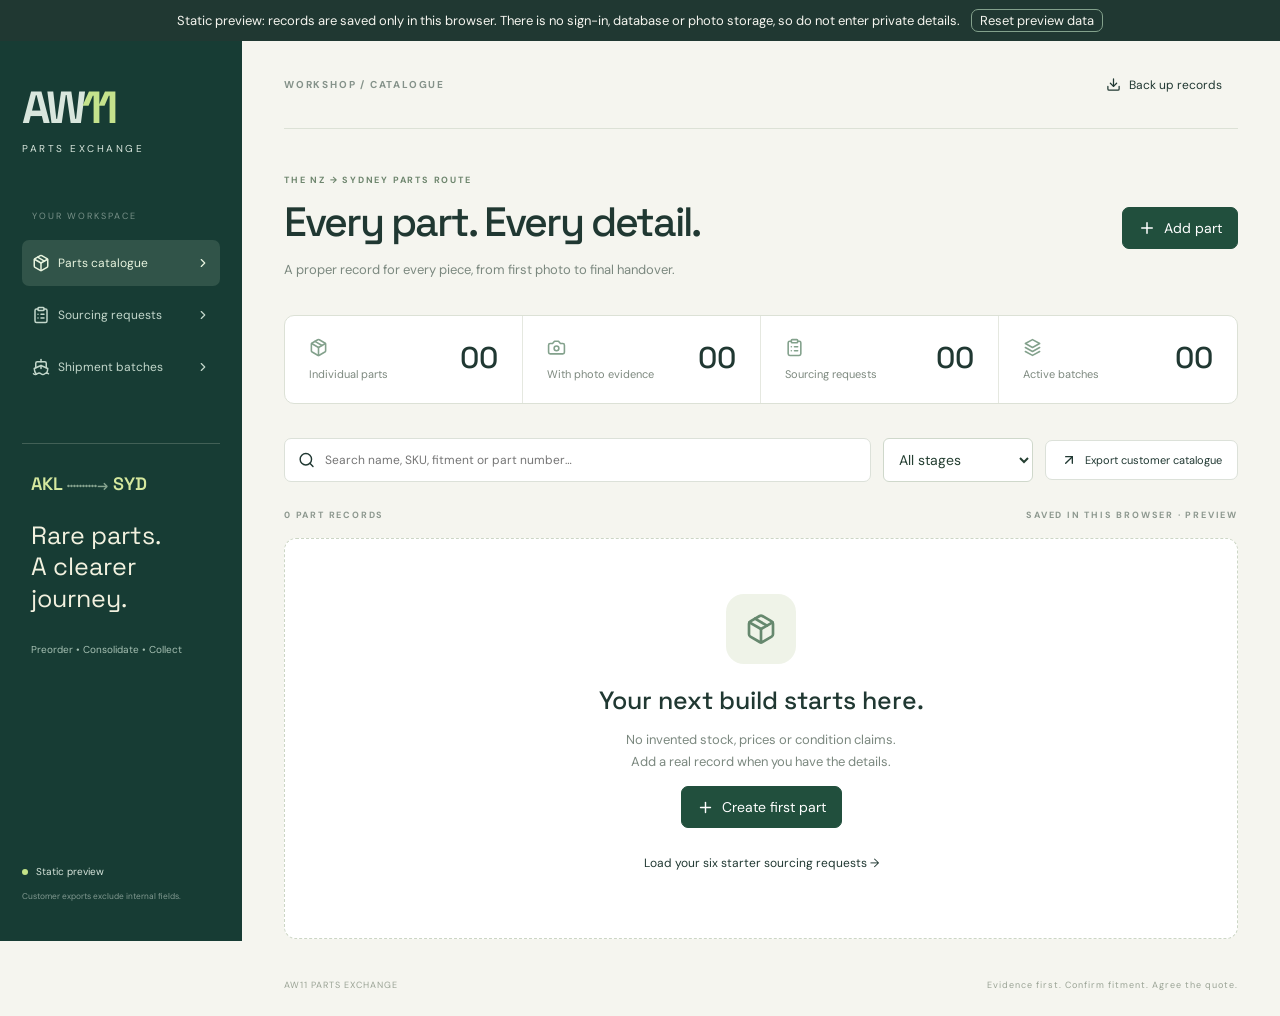
==== static-preview/index.html @ da8bb70a "Add static browser-only preview of the workspace Vanilla port of app/workspace.tsx for GitHub Pages." ====
<!doctype html>
<html lang="en">
<head>
<meta charset="utf-8">
<meta name="viewport" content="width=device-width,initial-scale=1">
<title>AW11 Parts Exchange – static preview</title>
<meta name="description" content="Static preview of the AW11 Parts Exchange workspace. Records stay in this browser only.">
<meta name="robots" content="noindex">
<link rel="icon" href="favicon.svg">
<link rel="stylesheet" href="globals.css">
<style>
.preview-banner{background:#203832;color:#f5f5ef;padding:9px 16px;font-size:13px;text-align:center}
.preview-banner button{display:inline;padding:2px 8px;margin-left:8px;background:transparent;color:inherit;border-color:#83a18c}
</style>
</head>
<body>
<div class="preview-banner">Static preview: records are saved only in this browser. There is no sign-in, database or photo storage, so do not enter private details. <button id="reset">Reset preview data</button></div>
<div id="app"></div>
<script>
'use strict';
// Static preview of app/workspace.tsx. The hosted app keeps records in D1 and
// photos in R2 behind sign-in; this page keeps everything in localStorage.
const KEY = 'aw11-preview-v1';
const MAX_PHOTO_BYTES = 1024 * 1024;
const stages = ['Sourcing','Awaiting evidence','Ready to quote','Reserved','Ordered','In transit','Received','Collected','Archived'];
const seedTitles = ['RH power window regulator & motor','LH power window motor','Driver master window switch','Passenger window switch','LH door latch assembly','Engine bay fuse box cover'];
const sides = ['Not applicable','RH — driver (RHD)','LH — passenger (RHD)','Pair'];
const tabs = [['part','Parts catalogue','package'],['request','Sourcing requests','clipboard'],['batch','Shipment batches','ship']];
const icons = {
  package:'<path d="m7.5 4.27 9 5.15"/><path d="M21 8a2 2 0 0 0-1-1.73l-7-4a2 2 0 0 0-2 0l-7 4A2 2 0 0 0 3 8v8a2 2 0 0 0 1 1.73l7 4a2 2 0 0 0 2 0l7-4A2 2 0 0 0 21 16Z"/><path d="m3.3 7 8.7 5 8.7-5"/><path d="M12 22V12"/>',
  clipboard:'<rect width="8" height="4" x="8" y="2" rx="1"/><path d="M16 4h2a2 2 0 0 1 2 2v14a2 2 0 0 1-2 2H6a2 2 0 0 1-2-2V6a2 2 0 0 1 2-2h2"/><path d="M12 11h4"/><path d="M12 16h4"/><path d="M8 11h.01"/><path d="M8 16h.01"/>',
  ship:'<path d="M2 21c.6.5 1.2 1 2.5 1 2.5 0 2.5-2 5-2 1.3 0 1.9.5 2.5 1 .6.5 1.2 1 2.5 1 2.5 0 2.5-2 5-2 1.3 0 1.9.5 2.5 1"/><path d="M19.38 20A11.6 11.6 0 0 0 21 14l-9-4-9 4c0 2.9.94 5.34 2.81 7.76"/><path d="M19 13V7a2 2 0 0 0-2-2H7a2 2 0 0 0-2 2v6"/><path d="M12 10v4"/><path d="M12 2v3"/>',
  layers:'<path d="m12 2 9 5-9 5-9-5Z"/><path d="m3 12 9 5 9-5"/><path d="m3 17 9 5 9-5"/>',
  camera:'<path d="M14.5 4h-5L7 7H4a2 2 0 0 0-2 2v9a2 2 0 0 0 2 2h16a2 2 0 0 0 2-2V9a2 2 0 0 0-2-2h-3Z"/><circle cx="12" cy="13" r="3"/>',
  search:'<circle cx="11" cy="11" r="8"/><path d="m21 21-4.3-4.3"/>',
  plus:'<path d="M5 12h14"/><path d="M12 5v14"/>',
  x:'<path d="M18 6 6 18"/><path d="m6 6 12 12"/>',
  check:'<path d="M20 6 9 17l-5-5"/>',
  download:'<path d="M21 15v4a2 2 0 0 1-2 2H5a2 2 0 0 1-2-2v-4"/><path d="m7 10 5 5 5-5"/><path d="M12 15V3"/>',
  arrow:'<path d="M7 7h10v10"/><path d="M7 17 17 7"/>',
  chevron:'<path d="m9 18 6-6-6-6"/>',
  settings:'<path d="M20 7h-9"/><path d="M14 17H5"/><circle cx="17" cy="17" r="3"/><circle cx="7" cy="7" r="3"/>'
};
const ic = (name, size = 18, sw = 2) => '<svg xmlns="http://www.w3.org/2000/svg" width="' + size + '" height="' + size + '" viewBox="0 0 24 24" fill="none" stroke="currentColor" stroke-width="' + sw + '" stroke-linecap="round" stroke-linejoin="round" aria-hidden="true">' + icons[name] + '</svg>';
const esc = s => String(s ?? '').replace(/[&<>"']/g, c => ({'&':'&amp;','<':'&lt;','>':'&gt;','"':'&quot;',"'":'&#39;'}[c]));
const money = n => n === '' || n == null ? 'Quote pending' : new Intl.NumberFormat('en-AU',{style:'currency',currency:'AUD'}).format(Number(n));
const empty = kind => ({kind,title:'',status:kind==='part'?'Awaiting evidence':'Sourcing',category:'Doors & windows',side:'Not applicable',fitment:'AW11 — exact fitment unconfirmed',condition:'',testing:'Not tested / no evidence supplied',included:'',missing:'',supplier:'',sku:'',partNumber:'',photos:[],price:'',cost:'',freight:'',fee:'',buyer:'',notes:'',batch:'',visibility:'Draft'});
const uid = () => crypto.randomUUID ? crypto.randomUUID() : Date.now().toString(36) + Math.random().toString(36).slice(2);

let store = {records:[],revisions:[]};
try { store = JSON.parse(localStorage.getItem(KEY)) || store; } catch {}
const S = {tab:'part',search:'',filter:'All stages',edit:null,detail:null,history:null,error:''};

function commit(){
  try { localStorage.setItem(KEY, JSON.stringify(store)); return true; }
  catch { S.error = 'This browser could not store the preview data (storage is full or blocked).'; return false; }
}
function persist(row){
  const now = new Date().toISOString();
  if (!row.title.trim()) throw Error('Invalid record');
  const old = row.id && store.records.find(r => r.id === row.id);
  if (row.id && !old) throw Error('Not found');
  if (old && old.revision !== row.revision) throw Error('This record changed. Reload before editing.');
  const saved = {...row, id: row.id || uid(), revision: old ? old.revision + 1 : 1, updated: now};
  const before = JSON.stringify(store);
  store.records = [saved, ...store.records.filter(r => r.id !== saved.id)];
  store.revisions.push({...saved, savedAt: now});
  if (!commit()) { store = JSON.parse(before); throw Error(S.error); }
}
function download(name, value, type = 'application/json'){
  const a = document.createElement('a');
  a.href = URL.createObjectURL(new Blob([value], {type}));
  a.download = name; a.click();
  setTimeout(() => URL.revokeObjectURL(a.href), 1000);
}
const parts = () => store.records.filter(r => r.kind === 'part');
const batches = () => store.records.filter(r => r.kind === 'batch');
const shown = () => store.records.filter(x => x.kind === S.tab && (S.filter === 'All stages' || x.status === S.filter) && JSON.stringify([x.title,x.sku,x.partNumber,x.fitment,x.category]).toLowerCase().includes(S.search.toLowerCase()));
const noun = (one) => S.tab === 'part' ? (one ? 'part' : 'PART RECORDS') : S.tab === 'request' ? (one ? 'request' : 'REQUESTS') : (one ? 'batch' : 'BATCHES');

function exportCatalogue(){
  const safe = parts().filter(p => p.visibility === 'Catalogue' && p.status !== 'Archived');
  if (!safe.length) { S.error = 'Mark at least one part as Catalogue in its edit form first.'; return render(); }
  let html = '<!doctype html><meta charset="utf-8"><meta name="viewport" content="width=device-width"><title>AW11 Parts Catalogue</title><style>body{font:16px system-ui;max-width:1000px;margin:40px auto;padding:20px;color:#182a2b;background:#f5f4ef}article{background:white;padding:24px;margin:24px 0;border:1px solid #ddd;border-radius:12px}img{max-width:280px;max-height:240px;margin:8px}p{white-space:pre-wrap}</style><h1>AW11 Parts Exchange</h1><p>Condition catalogue • Generated ' + esc(new Date().toLocaleString('en-AU')) + '</p><p>Availability and fitment require confirmation. Photos document the listed unit; they do not waive rights for misdescription or undisclosed faults. Contact the organiser to request a quote.</p>';
  for (const p of safe) {
    html += '<article><h2>' + esc(p.title) + '</h2><p>' + esc(p.sku || p.id) + ' · Revision ' + esc(p.revision) + ' · ' + esc(p.status) + '</p>';
    for (const ph of p.photos || []) html += '<figure><img src="' + esc(ph.url) + '" alt=""><figcaption>' + esc(ph.caption) + '</figcaption></figure>';
    for (const [label, key] of [['Part number','partNumber'],['Fitment','fitment'],['Side','side'],['Condition & defects','condition'],['Test evidence','testing'],['Included','included'],['Missing','missing']]) html += '<h3>' + label + '</h3><p>' + esc(p[key] || 'Not recorded') + '</p>';
    html += '<p>Price: ' + esc(money(p.price)) + '</p></article>';
  }
  download('AW11-customer-catalogue.html', html, 'text/html');
}

function listHtml(){
  const rows = shown();
  let h = '<div class="section-label"><span>' + rows.length + ' ' + noun() + '</span><span>SAVED IN THIS BROWSER · PREVIEW</span></div>';
  if (rows.length) {
    h += '<section class="grid">' + rows.map(p => '<button class="card" data-act="detail" data-id="' + esc(p.id) + '"><div class="card-image">' + (p.photos?.[0] ? '<img src="' + esc(p.photos[0].url) + '" alt="' + esc(p.photos[0].caption) + '">' : ic('package',45,1) + '<span>' + (p.kind === 'part' ? 'PHOTO EVIDENCE NEEDED' : p.kind === 'request' ? 'SOURCING REQUEST' : 'SHIPMENT RECORD') + '</span>') + '<span class="badge">' + esc(p.status) + '</span></div><div class="card-body"><small>' + esc(p.sku || p.id.slice(0,8).toUpperCase()) + ' · REV ' + esc(p.revision) + '</small><h2>' + esc(p.title) + '</h2><p>' + esc(p.fitment) + '</p><div class="card-foot"><span>' + esc(p.kind === 'part' ? money(p.price) : p.kind === 'batch' ? p.route || 'NZ → Sydney' : p.side) + '</span>' + ic('arrow') + '</div></div></button>').join('') + '</section>';
  } else {
    h += '<section class="empty"><div class="empty-icon">' + ic('package',32) + '</div><h2>' + (S.search || S.filter !== 'All stages' ? 'No matching records' : 'Your next build starts here.') + '</h2><p>No invented stock, prices or condition claims.<br>Add a real record when you have the details.</p><button class="primary" data-act="new">' + ic('plus',17) + 'Create first ' + S.tab + '</button>' + (!store.records.length ? '<button class="subtle" data-act="starter">Load your six starter sourcing requests →</button>' : '') + '</section>';
  }
  return h;
}
function field(label, key, type = 'text'){
  const v = esc(S.edit[key] ?? '');
  return '<label>' + label + (type === 'textarea' ? '<textarea data-f="' + key + '">' + v + '</textarea>' : '<input data-f="' + key + '" type="' + type + '"' + (type === 'number' ? ' step="0.01" min="0"' : '') + ' value="' + v + '">') + '</label>';
}
const select = (key, options, value) => '<select data-f="' + key + '">' + options.map(o => { const [val, text] = Array.isArray(o) ? o : [o, o]; return '<option value="' + esc(val) + '"' + (val === value ? ' selected' : '') + '>' + esc(text) + '</option>'; }).join('') + '</select>';
function photosHtml(){
  return (S.edit.photos || []).map((ph, i) => '<figure><img src="' + esc(ph.url) + '" alt="' + esc(ph.caption) + '"><input data-cap="' + i + '" aria-label="Photo ' + (i + 1) + ' caption" value="' + esc(ph.caption) + '"><button type="button" data-act="rmphoto" data-i="' + i + '">Remove from record</button></figure>').join('');
}
function editHtml(){
  const e = S.edit;
  let h = '<div class="overlay"><form class="modal" id="editform"><div class="modal-top"><span>' + (e.id ? 'EDIT RECORD' : 'NEW ' + e.kind.toUpperCase()) + '</span><button type="button" data-act="closeedit" aria-label="Close">' + ic('x',24) + '</button></div><h2>' + (e.id ? 'Keep the record accurate.' : 'Give every piece a paper trail.') + '</h2><p>Record uncertainty explicitly. Save creates a new revision.</p>' + (S.error ? '<p role="alert" class="error">' + esc(S.error) + '</p>' : '') + '<div class="form-grid"><label class="full">Title<input required maxlength="160" data-f="title" value="' + esc(e.title) + '"></label>' + field('SKU / physical label','sku') + '<label>Stage' + select('status', stages, e.status) + '</label>';
  if (e.kind !== 'batch') h += field('Category','category') + field('Part number — verify before sale','partNumber') + field('Vehicle / year / variant / fitment','fitment') + '<label>Side' + select('side', sides, e.side) + '</label>' + field('Condition and every known defect','condition','textarea') + field('Test performed, date and evidence','testing','textarea') + field('Included hardware / components','included','textarea') + field('Missing items / unknowns','missing','textarea');
  if (e.kind === 'part') h += '<label>Customer export' + select('visibility', ['Draft','Catalogue'], e.visibility) + '</label>' + field('Customer quoted total (AUD)','price','number');
  if (e.kind === 'batch') h += field('Route','route') + field('Order cutoff','cutoff','date') + field('Expected arrival (estimate)','arrival','date') + field('Tracking reference','tracking') + field('Carrier','carrier') + field('Pickup / handover arrangements','handover','textarea') + field('Freight allocation method','allocation','textarea');
  h += '<h3 class="full">Internal coordination</h3>' + field('Supplier / source','supplier') + field('Buyer reference (private)','buyer') + field('Part cost in AUD','cost','number') + field('Freight share in AUD','freight','number') + field('Coordination fee in AUD','fee','number') + '<label>Batch' + select('batch', [['','Not assigned'], ...batches().map(b => [b.id, b.title])], e.batch || '') + '</label>' + field('Payment status / reference — no card data','payment') + field('Buyer approval reference + approved revision','approval') + field('Private notes / next action','notes','textarea') + '</div>';
  h += '<h3>Photo evidence</h3><p>Front, rear, part number, connectors, mounting tabs and every defect. JPG/PNG/WebP. In this preview photos are kept in the browser, up to 1 MB each.</p><label class="upload">' + ic('camera',19) + 'Upload photos<input type="file" id="upload" accept="image/jpeg,image/png,image/webp" multiple></label><div class="photos" id="editphotos">' + photosHtml() + '</div><div class="actions"><button class="primary" type="submit">' + ic('check',17) + 'Save record</button><button type="button" data-act="closeedit">Cancel</button></div></form></div>';
  return h;
}
function detailHtml(){
  const d = S.detail;
  let h = '<div class="overlay" data-act="closedetail"><section class="modal"><div class="modal-top"><span>RECORD · REVISION ' + esc(d.revision) + '</span><button data-act="closedetail" aria-label="Close">' + ic('x',24) + '</button></div><h2>' + esc(d.title) + '</h2><p>' + esc(d.sku || d.id) + ' · ' + esc(d.status) + '</p><div class="photos">' + (d.photos || []).map(ph => '<figure><img src="' + esc(ph.url) + '" alt="' + esc(ph.caption) + '"><figcaption>' + esc(ph.caption) + '</figcaption></figure>').join('') + '</div><div class="details">' + Object.entries(d).filter(([k, v]) => !['id','kind','title','photos','revision'].includes(k) && typeof v !== 'object' && v !== '').map(([k, v]) => '<div><small>' + esc(k.replace(/([A-Z])/g,' $1')) + '</small><p>' + esc(v) + '</p></div>').join('') + '</div><div class="actions"><button class="primary" data-act="editdetail">' + ic('settings',16) + 'Edit record</button><button data-act="history">Revision history</button><button data-act="snapshot">Save exact snapshot</button></div>';
  if (S.history) h += '<div class="history"><h3>Saved versions</h3><p>These are record revisions, not proof of buyer approval.</p>' + S.history.map(r => '<button data-act="rev" data-rev="' + esc(r.revision) + '">Revision ' + esc(r.revision) + ' · ' + esc(r.savedAt) + ' ' + ic('download',14) + '</button>').join('') + '</div>';
  return h + '</section></div>';
}
function render(){
  const p = parts(), t = S.tab;
  const stats = [[p.length,'Individual parts','package'],[p.filter(x => x.photos?.length).length,'With photo evidence','camera'],[store.records.filter(x => x.kind === 'request').length,'Sourcing requests','clipboard'],[batches().filter(x => x.status !== 'Collected' && x.status !== 'Archived').length,'Active batches','layers']];
  document.getElementById('app').innerHTML = '<div class="shell"><aside><a class="brand" href="./">AW<span>11</span><small>PARTS EXCHANGE</small></a><div class="workspace-label">YOUR WORKSPACE</div><nav>' + tabs.map(([key, label, icon]) => '<button class="' + (t === key ? 'active' : '') + '" data-act="tab" data-tab="' + key + '">' + ic(icon) + label + ic('chevron',14) + '</button>').join('') + '</nav><div class="route"><div class="route-line">AKL <span>··········→</span> SYD</div><p>Rare parts.<br>A clearer journey.</p><small>Preorder • Consolidate • Collect</small></div><div class="private"><span class="dot"></span> Static preview<small>Customer exports exclude internal fields.</small></div></aside>'
  + '<main><header><div class="crumb">WORKSHOP / ' + (t === 'part' ? 'CATALOGUE' : t === 'request' ? 'SOURCING' : 'LOGISTICS') + '</div><button class="subtle" data-act="backup">' + ic('download',15) + 'Back up records</button></header>'
  + '<section class="hero"><div><div class="eyebrow">THE NZ → SYDNEY PARTS ROUTE</div><h1>' + (t === 'part' ? 'Every part. Every detail.' : t === 'request' ? 'Find the missing pieces.' : 'One box. Many projects.') + '</h1><p>' + (t === 'part' ? 'A proper record for every piece, from first photo to final handover.' : t === 'request' ? 'Keep interest organised before you commit to an order.' : 'Coordinate your next shipment without keeping a warehouse.') + '</p></div><button class="primary" data-act="new">' + ic('plus') + 'Add ' + noun(true) + '</button></section>'
  + '<section class="stats">' + stats.map(([n, l, i]) => '<div>' + ic(i,19) + '<strong>' + String(n).padStart(2,'0') + '</strong><span>' + l + '</span></div>').join('') + '</section>'
  + (S.error && !S.edit ? '<div role="alert" class="error">' + esc(S.error) + '<button data-act="dismiss" aria-label="Dismiss error">' + ic('x',16) + '</button></div>' : '')
  + '<section class="toolbar"><div class="search">' + ic('search') + '<input id="search" aria-label="Search records" placeholder="Search name, SKU, fitment or part number…" value="' + esc(S.search) + '"></div><select id="filter" aria-label="Filter by stage">' + ['All stages', ...stages].map(s => '<option' + (s === S.filter ? ' selected' : '') + '>' + s + '</option>').join('') + '</select>' + (t === 'part' ? '<button data-act="export">' + ic('arrow',16) + 'Export customer catalogue</button>' : '') + '</section>'
  + '<div id="list">' + listHtml() + '</div>'
  + '<footer><span>AW11 PARTS EXCHANGE</span><span>Evidence first. Confirm fitment. Agree the quote.</span></footer></main>'
  + (S.detail ? detailHtml() : '') + (S.edit ? editHtml() : '') + '</div>';
}

const app = document.getElementById('app');
app.addEventListener('click', ev => {
  const el = ev.target.closest('[data-act]');
  if (!el) return;
  const act = el.dataset.act;
  if (act === 'closedetail' && el.classList.contains('overlay') && ev.target !== el) return;
  if (act === 'tab') { S.tab = el.dataset.tab; S.filter = 'All stages'; }
  else if (act === 'new') { S.edit = empty(S.tab); S.error = ''; }
  else if (act === 'detail') { S.detail = store.records.find(r => r.id === el.dataset.id); S.history = null; }
  else if (act === 'closedetail') S.detail = null;
  else if (act === 'closeedit') { S.edit = null; S.error = ''; }
  else if (act === 'editdetail') { S.edit = JSON.parse(JSON.stringify(S.detail)); S.detail = null; S.error = ''; }
  else if (act === 'history') S.history = store.revisions.filter(r => r.id === S.detail.id).sort((a, b) => b.revision - a.revision);
  else if (act === 'rev') { const r = S.history.find(h => String(h.revision) === el.dataset.rev); return download('revision-' + r.revision + '.json', JSON.stringify(r, null, 2)); }
  else if (act === 'snapshot') return download('part-' + (S.detail.sku || S.detail.id) + '-rev-' + S.detail.revision + '.json', JSON.stringify(S.detail, null, 2));
  else if (act === 'backup') return download('aw11-database-backup.json', JSON.stringify({exportedAt: new Date().toISOString(), records: store.records}, null, 2));
  else if (act === 'export') return exportCatalogue();
  else if (act === 'dismiss') S.error = '';
  else if (act === 'rmphoto') { S.edit.photos.splice(Number(el.dataset.i), 1); document.getElementById('editphotos').innerHTML = photosHtml(); return; }
  else if (act === 'starter') {
    try { for (const title of seedTitles) persist({...empty('request'), title, notes: 'Starter sourcing request only. Availability, price and condition have not been confirmed.'}); S.tab = 'request'; }
    catch (e) { S.error = e.message; }
  }
  render();
});
app.addEventListener('input', ev => {
  const el = ev.target;
  if (el.id === 'search') { S.search = el.value; document.getElementById('list').innerHTML = listHtml(); }
  else if (el.dataset.f && S.edit) S.edit[el.dataset.f] = el.value;
  else if (el.dataset.cap && S.edit) S.edit.photos[Number(el.dataset.cap)].caption = el.value;
});
app.addEventListener('change', async ev => {
  const el = ev.target;
  if (el.id === 'filter') { S.filter = el.value; document.getElementById('list').innerHTML = listHtml(); }
  else if (el.id === 'upload' && S.edit) {
    const skipped = [];
    for (const file of Array.from(el.files || [])) {
      if (!['image/jpeg','image/png','image/webp'].includes(file.type) || file.size > MAX_PHOTO_BYTES) { skipped.push(file.name); continue; }
      const url = await new Promise(res => { const fr = new FileReader(); fr.onload = () => res(String(fr.result)); fr.readAsDataURL(file); });
      S.edit.photos.push({url, caption: file.name});
    }
    S.error = skipped.length ? 'Skipped (use JPG, PNG or WebP under 1 MB in this preview): ' + skipped.join(', ') : '';
    render();
  }
});
app.addEventListener('submit', ev => {
  ev.preventDefault();
  if (!S.edit) return;
  try { persist(S.edit); S.edit = null; S.error = ''; }
  catch (e) { S.error = e.message; }
  render();
});
document.getElementById('reset').addEventListener('click', () => {
  if (!confirm('Delete all preview records stored in this browser?')) return;
  localStorage.removeItem(KEY);
  store = {records: [], revisions: []};
  Object.assign(S, {edit: null, detail: null, history: null, error: '', search: '', filter: 'All stages'});
  render();
});
render();
</script>
</body>
</html>
---- static-preview/globals.css ----
@import url('https://fonts.googleapis.com/css2?family=DM+Sans:wght@400;500;600;700&family=Space+Grotesk:wght@400;500;600;700&display=swap');
*{box-sizing:border-box}body{margin:0;background:#f5f5ef;color:#203832;font-family:'DM Sans',sans-serif;font-size:14px}button,input,select,textarea{font:inherit}button,a,input,select,textarea{outline-offset:4px}button{cursor:pointer;display:inline-flex;align-items:center;justify-content:center;gap:8px;background:white;border:1px solid #dce1d9;border-radius:7px;padding:11px 15px;color:inherit}button:hover{border-color:#598a74;background:#eef3ed}button:disabled{opacity:.5;cursor:wait}a{color:inherit}.shell{display:flex;min-height:100vh}aside{width:242px;background:#173c34;color:#d9e6dd;padding:38px 22px;position:fixed;height:100vh;display:flex;flex-direction:column}.brand{text-decoration:none;font:700 45px 'Space Grotesk';letter-spacing:-4px}.brand span{color:#c5e28c}.brand small{font:10px 'DM Sans';letter-spacing:2.5px;display:block;margin-top:6px}.workspace-label{font-size:9px;letter-spacing:2px;opacity:.5;margin:55px 10px 15px}nav button{width:100%;background:transparent;color:#c3d7cb;border:0;justify-content:flex-start;font-size:12px;padding:14px 10px;margin:3px 0}nav button svg:last-child{margin-left:auto}nav button.active,nav button:hover{background:#315449;color:#e8f4df}.route{border-top:1px solid #426056;padding:28px 9px;margin-top:50px}.route-line{font:600 18px 'Space Grotesk';color:#d5e89e}.route-line span{font-size:14px;color:#87a490}.route p{font:25px/1.25 'Space Grotesk';color:#f2f1df}.route small{font-size:10px;color:#a6c0b3}.private{margin-top:auto;font-size:10px}.private small{display:block;margin-top:12px;opacity:.55;line-height:1.6}.dot{display:inline-block;width:6px;height:6px;border-radius:50%;background:#c4e488;margin-right:5px}main{margin-left:242px;width:calc(100% - 242px);padding:0 42px}header{height:88px;border-bottom:1px solid #dce1d6;display:flex;align-items:center;justify-content:space-between}.crumb,.eyebrow,.section-label{font-size:10px;font-weight:700;letter-spacing:1.8px}.crumb{color:#85928a}.subtle{background:transparent;border-color:transparent;font-size:12px}.hero{display:flex;justify-content:space-between;align-items:center;padding:45px 0 34px;gap:20px}.eyebrow{color:#6e866e;font-size:9px}h1{font:500 clamp(28px,3.2vw,46px)/1.15 'Space Grotesk';letter-spacing:-2px;margin:13px 0}p{line-height:1.7;color:#7b887f}.hero p{font-size:13px;margin:0}.primary{background:#214f3d;color:#fff;border-color:#214f3d;white-space:nowrap}.primary:hover{background:#32664e;color:white}.stats{display:grid;grid-template-columns:repeat(4,1fr);border:1px solid #dce1d6;background:#fff;border-radius:10px;margin-bottom:34px}.stats>div{padding:22px 24px;display:grid;grid-template-columns:1fr auto;border-right:1px solid #e5e8e0}.stats>div:last-child{border:0}.stats svg{color:#83a18c}.stats strong{font:500 30px 'Space Grotesk';grid-row:1/3;grid-column:2}.stats span{font-size:11px;margin-top:10px;color:#7d897f}.toolbar{display:flex;gap:12px;align-items:center}.search{display:flex;align-items:center;gap:10px;flex:1;background:white;border:1px solid #dce1d9;border-radius:7px;padding:0 13px}.search input{border:0;width:100%;padding:13px 0;background:transparent;font-size:12px}.toolbar select{width:150px}.toolbar button{font-size:11px}.section-label{display:flex;justify-content:space-between;margin:27px 0 17px;font-size:9px;color:#8d988f}.grid{display:grid;grid-template-columns:repeat(3,minmax(0,1fr));gap:20px}.card{display:block;text-align:left;padding:0;overflow:hidden;background:white;border:1px solid #dbe1d7;border-radius:10px}.card-image{height:170px;background:repeating-linear-gradient(0deg,transparent,transparent 23px,#dce3d466 24px),repeating-linear-gradient(90deg,#edf0e7,#edf0e7 23px,#dce3d466 24px);position:relative;display:flex;flex-direction:column;align-items:center;justify-content:center;color:#93a48e;gap:14px}.card-image>span:not(.badge){font-size:8px;letter-spacing:1.8px}.card-image img{width:100%;height:100%;object-fit:cover}.badge{position:absolute;top:13px;left:13px;font-size:9px;background:#fbfcf5;border:1px solid #d9e3d3;padding:5px 8px;border-radius:4px;color:#5e755f}.card-body{padding:20px}.card-body small{font-size:9px;letter-spacing:1px;color:#879985}.card h2{font:500 18px 'Space Grotesk';line-height:1.3;margin:12px 0}.card p{font-size:11px;margin:0 0 15px}.card-foot{border-top:1px solid #edf0e7;padding-top:15px;display:flex;justify-content:space-between;font-size:12px}.empty{background:#fff;border:1px dashed #ccd6c5;border-radius:12px;padding:55px 20px;text-align:center}.empty-icon{background:#eff3e8;width:70px;height:70px;margin:auto;display:grid;place-items:center;border-radius:18px;color:#66886e}.empty h2{font:500 25px 'Space Grotesk';margin:20px 0 10px}.empty p{font-size:13px}.empty .subtle{display:flex;margin:15px auto 0}footer{display:flex;justify-content:space-between;margin:40px 0 25px;font-size:9px;letter-spacing:1px;color:#9aa395}.overlay{position:fixed;inset:0;background:#102c26a6;z-index:5;display:flex;align-items:flex-start;justify-content:center;padding:30px 15px;overflow:auto;backdrop-filter:blur(4px)}.modal{background:#fbfcf8;max-width:880px;width:100%;padding:32px;border-radius:14px;margin:auto}.modal-top{display:flex;justify-content:space-between;align-items:center;font-size:10px;letter-spacing:2px;color:#788878}.modal h2{font:500 30px 'Space Grotesk';letter-spacing:-1px}.modal h3{font:500 19px 'Space Grotesk'}.modal p{font-size:13px}.form-grid{display:grid;grid-template-columns:1fr 1fr;gap:18px}label{display:flex;flex-direction:column;gap:8px;font-size:11px;color:#6e7e70}input,textarea,select{border:1px solid #cfd8cb;background:white;border-radius:6px;padding:11px;color:#253f32;width:100%}textarea{min-height:90px;resize:vertical}.full{grid-column:1/-1}.actions{display:flex;gap:10px;margin-top:25px;flex-wrap:wrap}.photos{display:flex;flex-wrap:wrap;gap:12px;margin:20px 0}.photos figure{margin:0;width:180px}.photos img{width:180px;height:140px;object-fit:cover;border-radius:7px}.photos input{font-size:11px}.photos figcaption{font-size:11px}.photos button{font-size:10px;margin-top:6px}.upload{padding:20px;border:1px dashed #9fb39a;border-radius:8px;align-items:center;background:#f0f4e8}.upload input{max-width:320px}.details{display:grid;grid-template-columns:1fr 1fr;gap:15px}.details small{text-transform:uppercase;font-size:9px;letter-spacing:1px;color:#83917e}.details p{white-space:pre-wrap;margin:5px 0;color:#354c3b}.error{padding:15px;background:#fff0e8;border:1px solid #dcaa8d;border-radius:8px;margin:15px 0;display:flex;justify-content:space-between}.history button{display:flex;margin:8px 0;font-size:12px}@media(max-width:1100px){aside{width:200px}main{margin-left:200px;width:calc(100% - 200px);padding:0 25px}.grid{grid-template-columns:repeat(2,1fr)}.stats>div{padding:18px 14px}.toolbar{flex-wrap:wrap}.search{min-width:250px}.stats span{font-size:10px}}@media(max-width:700px){aside{position:static;width:100%;height:auto;padding:20px}.shell{display:block}.brand{font-size:32px}.brand small{display:inline;margin-left:18px}.workspace-label,.route,.private{display:none}nav{display:flex;margin-top:20px}nav button{font-size:10px;justify-content:center}nav button svg:last-child{display:none}main{margin:0;width:100%;padding:0 20px}header{height:65px}.hero{align-items:flex-start;flex-direction:column;padding:30px 0}.stats{grid-template-columns:1fr 1fr}.stats>div{border-bottom:1px solid #eee}.grid{grid-template-columns:1fr}.form-grid,.details{grid-template-columns:1fr}.modal{padding:22px}.section-label span:last-child{display:none}h1{letter-spacing:-1px}footer{gap:20px}.search{min-width:100%}}
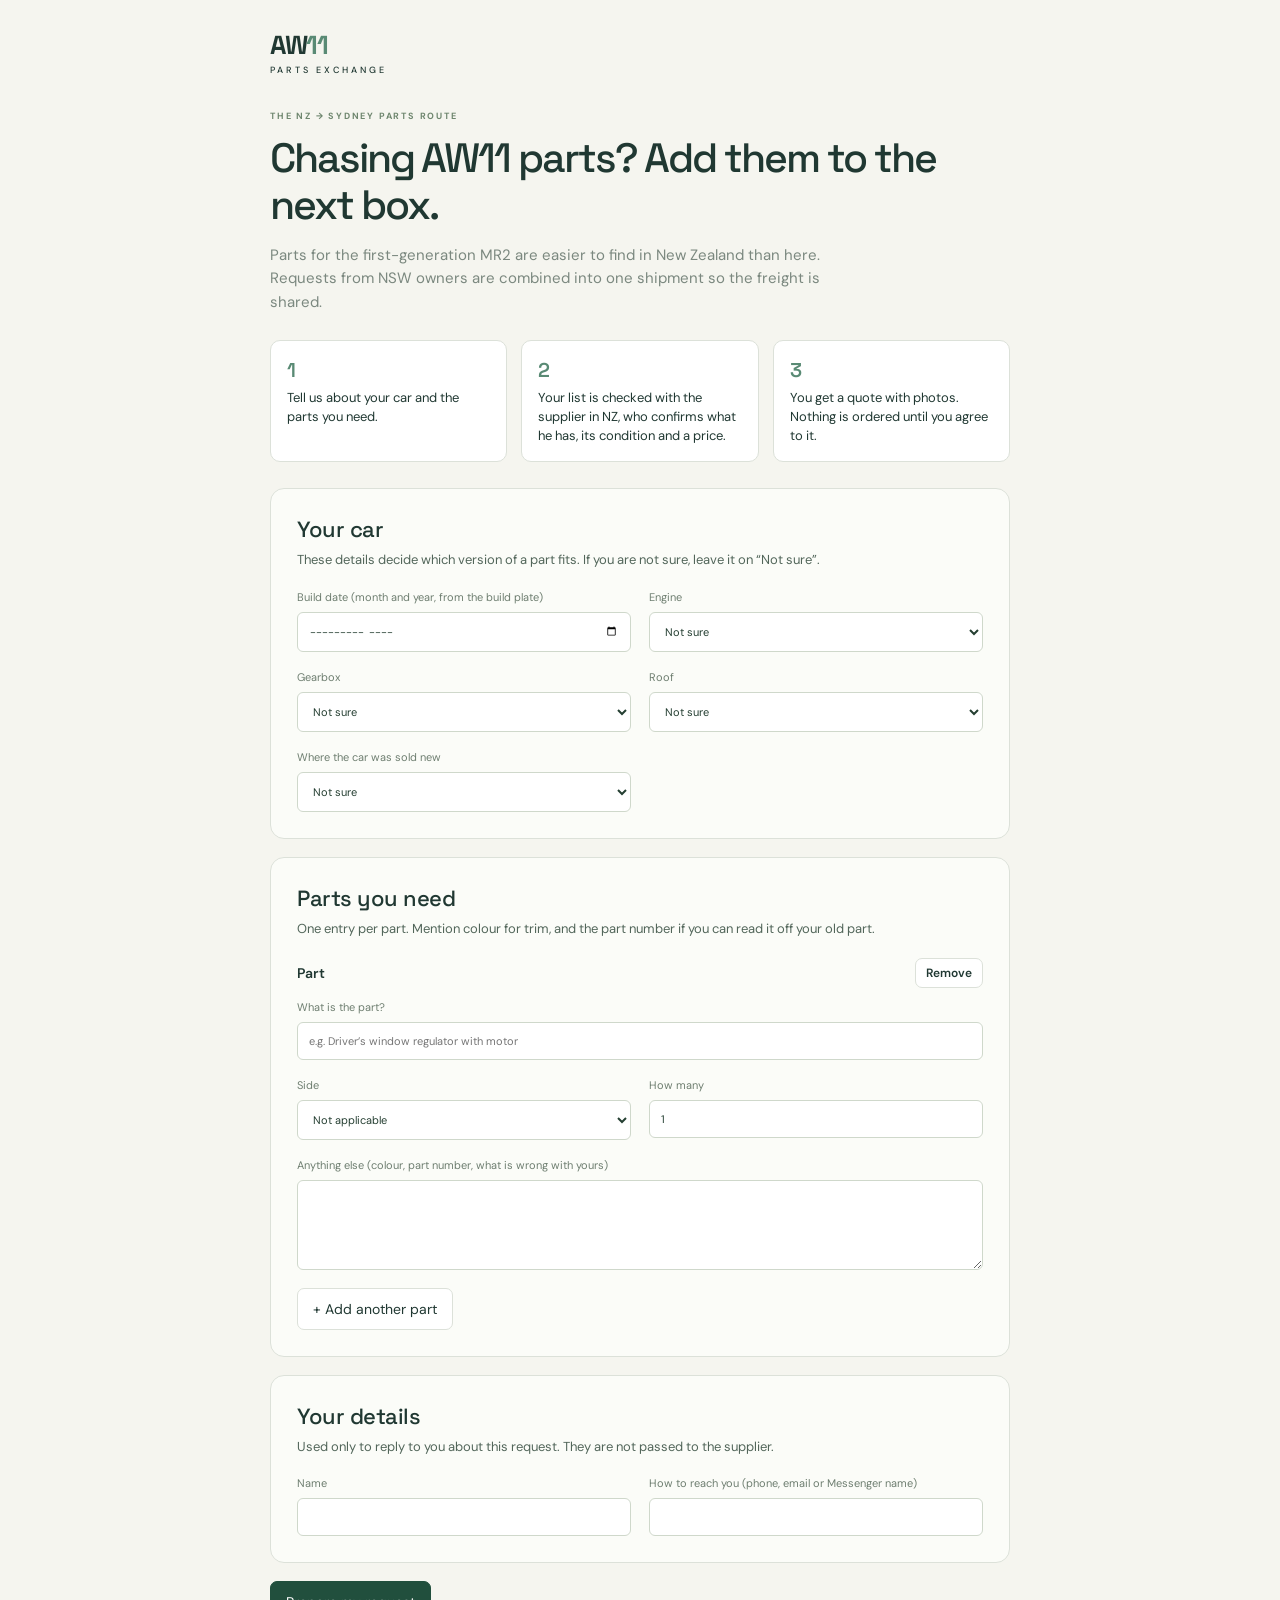
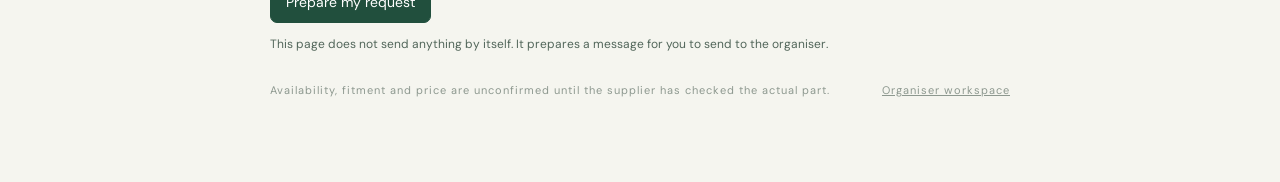
==== commit bb1704d6: "Add customer request page, supplier enquiry and quote exports The preview home page is now a custome" ====
--- a/static-preview/index.html
+++ b/static-preview/index.html
@@ -3,202 +3,130 @@
 <head>
 <meta charset="utf-8">
 <meta name="viewport" content="width=device-width,initial-scale=1">
-<title>AW11 Parts Exchange – static preview</title>
-<meta name="description" content="Static preview of the AW11 Parts Exchange workspace. Records stay in this browser only.">
+<title>AW11 Parts Exchange – request parts</title>
+<meta name="description" content="Request Toyota MR2 AW11 parts from New Zealand, combined into shared shipments to Sydney.">
 <meta name="robots" content="noindex">
 <link rel="icon" href="favicon.svg">
 <link rel="stylesheet" href="globals.css">
 <style>
-.preview-banner{background:#203832;color:#f5f5ef;padding:9px 16px;font-size:13px;text-align:center}
-.preview-banner button{display:inline;padding:2px 8px;margin-left:8px;background:transparent;color:inherit;border-color:#83a18c}
+.page{max-width:780px;margin:0 auto;padding:28px 20px 60px}
+.top{display:flex;justify-content:space-between;align-items:center;gap:16px}
+.logo{font:700 26px 'Space Grotesk';letter-spacing:-1.5px;color:#203832;text-decoration:none}
+.logo span{color:#598a74}
+.logo small{display:block;font:500 9px 'DM Sans';letter-spacing:3px;margin-top:2px}
+.lead{font-size:15px;line-height:1.55;max-width:60ch}
+.steps{display:grid;grid-template-columns:repeat(3,1fr);gap:14px;margin:26px 0;padding:0;list-style:none;counter-reset:s}
+.steps li{background:white;border:1px solid #dce1d9;border-radius:10px;padding:16px;counter-increment:s;font-size:13px;line-height:1.45}
+.steps li::before{content:counter(s);display:block;font:600 20px 'Space Grotesk';color:#598a74;margin-bottom:6px}
+.panel{background:#fbfcf8;border:1px solid #dce1d9;border-radius:14px;padding:26px;margin:18px 0}
+.panel h2{font:500 22px 'Space Grotesk';letter-spacing:-.5px;margin:0 0 6px}
+.panel>p{font-size:13px;margin:0 0 18px;color:#52665a}
+.part{border-top:1px solid #dce1d9;padding:18px 0}
+.part:first-of-type{border-top:0;padding-top:0}
+.part-head{display:flex;justify-content:space-between;align-items:center;margin-bottom:12px;font-weight:600}
+.part-head button{padding:6px 10px;font-size:12px}
+.note{font-size:12px;color:#52665a;line-height:1.5}
+.done{white-space:pre-wrap;background:white;border:1px solid #cfd8cb;border-radius:8px;padding:14px;font-size:12px;line-height:1.5;max-height:260px;overflow:auto;overflow-wrap:anywhere}
+.row{display:flex;gap:10px;flex-wrap:wrap;margin-top:14px}
+.ok{padding:12px 14px;background:#eef3ed;border:1px solid #598a74;border-radius:8px;margin-top:14px;font-size:13px}
+footer{margin-top:30px;font-size:11px;color:#8d988f;display:flex;justify-content:space-between;gap:12px;flex-wrap:wrap}
+footer a{color:inherit}
+@media(max-width:700px){.steps{grid-template-columns:1fr}.panel{padding:18px}}
 </style>
 </head>
 <body>
-<div class="preview-banner">Static preview: records are saved only in this browser. There is no sign-in, database or photo storage, so do not enter private details. <button id="reset">Reset preview data</button></div>
-<div id="app"></div>
+<div class="page">
+<div class="top"><a class="logo" href="./">AW<span>11</span><small>PARTS EXCHANGE</small></a></div>
+<div class="eyebrow" style="margin-top:34px">THE NZ → SYDNEY PARTS ROUTE</div>
+<h1>Chasing AW11 parts? Add them to the next box.</h1>
+<p class="lead">Parts for the first-generation MR2 are easier to find in New Zealand than here. Requests from NSW owners are combined into one shipment so the freight is shared.</p>
+<ol class="steps">
+<li>Tell us about your car and the parts you need.</li>
+<li>Your list is checked with the supplier in NZ, who confirms what he has, its condition and a price.</li>
+<li>You get a quote with photos. Nothing is ordered until you agree to it.</li>
+</ol>
+
+<form id="req">
+<section class="panel">
+<h2>Your car</h2>
+<p>These details decide which version of a part fits. If you are not sure, leave it on “Not sure”.</p>
+<div class="form-grid">
+<label>Build date (month and year, from the build plate)<input type="month" id="buildDate" min="1984-01" max="1990-12"></label>
+<label>Engine<select id="engine"><option value="Not confirmed">Not sure</option><option>NA (4A-GE)</option><option>Supercharged (4A-GZE)</option></select></label>
+<label>Gearbox<select id="gearbox"><option value="Not confirmed">Not sure</option><option>Manual</option><option>Auto</option></select></label>
+<label>Roof<select id="roof"><option value="Not confirmed">Not sure</option><option>T-bar</option><option>Hardtop (slicktop)</option><option>Sunroof</option></select></label>
+<label>Where the car was sold new<select id="market"><option value="Not confirmed">Not sure</option><option>Australian-delivered</option><option>Japanese import</option><option>Other import</option></select></label>
+</div>
+</section>
+
+<section class="panel">
+<h2>Parts you need</h2>
+<p>One entry per part. Mention colour for trim, and the part number if you can read it off your old part.</p>
+<div id="parts"></div>
+<button type="button" id="add">+ Add another part</button>
+</section>
+
+<section class="panel">
+<h2>Your details</h2>
+<p>Used only to reply to you about this request. They are not passed to the supplier.</p>
+<div class="form-grid">
+<label>Name<input id="name" required maxlength="80" autocomplete="name"></label>
+<label>How to reach you (phone, email or Messenger name)<input id="contact" required maxlength="120"></label>
+</div>
+</section>
+
+<button class="primary" type="submit">Prepare my request</button>
+<p class="note">This page does not send anything by itself. It prepares a message for you to send to the organiser.</p>
+</form>
+
+<section class="panel" id="result" hidden>
+<h2>Send this to the organiser</h2>
+<p>Send the whole message, including the code on the last line, through the chat or email where you were given this link.</p>
+<div class="done" id="message"></div>
+<div class="row"><button class="primary" type="button" id="share">Share message</button><button type="button" id="copy">Copy message</button><button type="button" id="edit">Change my answers</button></div>
+<div class="ok" id="status" role="status" hidden></div>
+</section>
+
+<footer><span>Availability, fitment and price are unconfirmed until the supplier has checked the actual part.</span><a href="admin.html">Organiser workspace</a></footer>
+</div>
 <script>
 'use strict';
-// Static preview of app/workspace.tsx. The hosted app keeps records in D1 and
-// photos in R2 behind sign-in; this page keeps everything in localStorage.
-const KEY = 'aw11-preview-v1';
-const MAX_PHOTO_BYTES = 1024 * 1024;
-const stages = ['Sourcing','Awaiting evidence','Ready to quote','Reserved','Ordered','In transit','Received','Collected','Archived'];
-const seedTitles = ['RH power window regulator & motor','LH power window motor','Driver master window switch','Passenger window switch','LH door latch assembly','Engine bay fuse box cover'];
-const sides = ['Not applicable','RH — driver (RHD)','LH — passenger (RHD)','Pair'];
-const tabs = [['part','Parts catalogue','package'],['request','Sourcing requests','clipboard'],['batch','Shipment batches','ship']];
-const icons = {
-  package:'<path d="m7.5 4.27 9 5.15"/><path d="M21 8a2 2 0 0 0-1-1.73l-7-4a2 2 0 0 0-2 0l-7 4A2 2 0 0 0 3 8v8a2 2 0 0 0 1 1.73l7 4a2 2 0 0 0 2 0l7-4A2 2 0 0 0 21 16Z"/><path d="m3.3 7 8.7 5 8.7-5"/><path d="M12 22V12"/>',
-  clipboard:'<rect width="8" height="4" x="8" y="2" rx="1"/><path d="M16 4h2a2 2 0 0 1 2 2v14a2 2 0 0 1-2 2H6a2 2 0 0 1-2-2V6a2 2 0 0 1 2-2h2"/><path d="M12 11h4"/><path d="M12 16h4"/><path d="M8 11h.01"/><path d="M8 16h.01"/>',
-  ship:'<path d="M2 21c.6.5 1.2 1 2.5 1 2.5 0 2.5-2 5-2 1.3 0 1.9.5 2.5 1 .6.5 1.2 1 2.5 1 2.5 0 2.5-2 5-2 1.3 0 1.9.5 2.5 1"/><path d="M19.38 20A11.6 11.6 0 0 0 21 14l-9-4-9 4c0 2.9.94 5.34 2.81 7.76"/><path d="M19 13V7a2 2 0 0 0-2-2H7a2 2 0 0 0-2 2v6"/><path d="M12 10v4"/><path d="M12 2v3"/>',
-  layers:'<path d="m12 2 9 5-9 5-9-5Z"/><path d="m3 12 9 5 9-5"/><path d="m3 17 9 5 9-5"/>',
-  camera:'<path d="M14.5 4h-5L7 7H4a2 2 0 0 0-2 2v9a2 2 0 0 0 2 2h16a2 2 0 0 0 2-2V9a2 2 0 0 0-2-2h-3Z"/><circle cx="12" cy="13" r="3"/>',
-  search:'<circle cx="11" cy="11" r="8"/><path d="m21 21-4.3-4.3"/>',
-  plus:'<path d="M5 12h14"/><path d="M12 5v14"/>',
-  x:'<path d="M18 6 6 18"/><path d="m6 6 12 12"/>',
-  check:'<path d="M20 6 9 17l-5-5"/>',
-  download:'<path d="M21 15v4a2 2 0 0 1-2 2H5a2 2 0 0 1-2-2v-4"/><path d="m7 10 5 5 5-5"/><path d="M12 15V3"/>',
-  arrow:'<path d="M7 7h10v10"/><path d="M7 17 17 7"/>',
-  chevron:'<path d="m9 18 6-6-6-6"/>',
-  settings:'<path d="M20 7h-9"/><path d="M14 17H5"/><circle cx="17" cy="17" r="3"/><circle cx="7" cy="7" r="3"/>'
-};
-const ic = (name, size = 18, sw = 2) => '<svg xmlns="http://www.w3.org/2000/svg" width="' + size + '" height="' + size + '" viewBox="0 0 24 24" fill="none" stroke="currentColor" stroke-width="' + sw + '" stroke-linecap="round" stroke-linejoin="round" aria-hidden="true">' + icons[name] + '</svg>';
-const esc = s => String(s ?? '').replace(/[&<>"']/g, c => ({'&':'&amp;','<':'&lt;','>':'&gt;','"':'&quot;',"'":'&#39;'}[c]));
-const money = n => n === '' || n == null ? 'Quote pending' : new Intl.NumberFormat('en-AU',{style:'currency',currency:'AUD'}).format(Number(n));
-const empty = kind => ({kind,title:'',status:kind==='part'?'Awaiting evidence':'Sourcing',category:'Doors & windows',side:'Not applicable',fitment:'AW11 — exact fitment unconfirmed',condition:'',testing:'Not tested / no evidence supplied',included:'',missing:'',supplier:'',sku:'',partNumber:'',photos:[],price:'',cost:'',freight:'',fee:'',buyer:'',notes:'',batch:'',visibility:'Draft'});
-const uid = () => crypto.randomUUID ? crypto.randomUUID() : Date.now().toString(36) + Math.random().toString(36).slice(2);
+const $ = id => document.getElementById(id);
+const sides = ['Not applicable','Right (driver side)','Left (passenger side)','Pair'];
+let count = 0;
+function addPart(){
+  count++;
+  const d = document.createElement('div');
+  d.className = 'part';
+  d.innerHTML = '<div class="part-head"><span>Part</span><button type="button" class="rm">Remove</button></div><div class="form-grid"><label class="full" style="grid-column:1/-1">What is the part?<input class="p-name" required maxlength="160" placeholder="e.g. Driver’s window regulator with motor"></label><label>Side<select class="p-side">' + sides.map(s => '<option>' + s + '</option>').join('') + '</select></label><label>How many<input class="p-qty" type="number" min="1" max="20" value="1"></label><label style="grid-column:1/-1">Anything else (colour, part number, what is wrong with yours)<textarea class="p-note" maxlength="500" rows="2"></textarea></label></div>';
+  d.querySelector('.rm').addEventListener('click', () => { if (document.querySelectorAll('.part').length > 1) d.remove(); });
+  $('parts').appendChild(d);
+}
+addPart();
+$('add').addEventListener('click', () => { if (document.querySelectorAll('.part').length < 30) addPart(); });
 
-let store = {records:[],revisions:[]};
-try { store = JSON.parse(localStorage.getItem(KEY)) || store; } catch {}
-const S = {tab:'part',search:'',filter:'All stages',edit:null,detail:null,history:null,error:''};
-
-function commit(){
-  try { localStorage.setItem(KEY, JSON.stringify(store)); return true; }
-  catch { S.error = 'This browser could not store the preview data (storage is full or blocked).'; return false; }
-}
-function persist(row){
-  const now = new Date().toISOString();
-  if (!row.title.trim()) throw Error('Invalid record');
-  const old = row.id && store.records.find(r => r.id === row.id);
-  if (row.id && !old) throw Error('Not found');
-  if (old && old.revision !== row.revision) throw Error('This record changed. Reload before editing.');
-  const saved = {...row, id: row.id || uid(), revision: old ? old.revision + 1 : 1, updated: now};
-  const before = JSON.stringify(store);
-  store.records = [saved, ...store.records.filter(r => r.id !== saved.id)];
-  store.revisions.push({...saved, savedAt: now});
-  if (!commit()) { store = JSON.parse(before); throw Error(S.error); }
-}
-function download(name, value, type = 'application/json'){
-  const a = document.createElement('a');
-  a.href = URL.createObjectURL(new Blob([value], {type}));
-  a.download = name; a.click();
-  setTimeout(() => URL.revokeObjectURL(a.href), 1000);
-}
-const parts = () => store.records.filter(r => r.kind === 'part');
-const batches = () => store.records.filter(r => r.kind === 'batch');
-const shown = () => store.records.filter(x => x.kind === S.tab && (S.filter === 'All stages' || x.status === S.filter) && JSON.stringify([x.title,x.sku,x.partNumber,x.fitment,x.category]).toLowerCase().includes(S.search.toLowerCase()));
-const noun = (one) => S.tab === 'part' ? (one ? 'part' : 'PART RECORDS') : S.tab === 'request' ? (one ? 'request' : 'REQUESTS') : (one ? 'batch' : 'BATCHES');
-
-function exportCatalogue(){
-  const safe = parts().filter(p => p.visibility === 'Catalogue' && p.status !== 'Archived');
-  if (!safe.length) { S.error = 'Mark at least one part as Catalogue in its edit form first.'; return render(); }
-  let html = '<!doctype html><meta charset="utf-8"><meta name="viewport" content="width=device-width"><title>AW11 Parts Catalogue</title><style>body{font:16px system-ui;max-width:1000px;margin:40px auto;padding:20px;color:#182a2b;background:#f5f4ef}article{background:white;padding:24px;margin:24px 0;border:1px solid #ddd;border-radius:12px}img{max-width:280px;max-height:240px;margin:8px}p{white-space:pre-wrap}</style><h1>AW11 Parts Exchange</h1><p>Condition catalogue • Generated ' + esc(new Date().toLocaleString('en-AU')) + '</p><p>Availability and fitment require confirmation. Photos document the listed unit; they do not waive rights for misdescription or undisclosed faults. Contact the organiser to request a quote.</p>';
-  for (const p of safe) {
-    html += '<article><h2>' + esc(p.title) + '</h2><p>' + esc(p.sku || p.id) + ' · Revision ' + esc(p.revision) + ' · ' + esc(p.status) + '</p>';
-    for (const ph of p.photos || []) html += '<figure><img src="' + esc(ph.url) + '" alt=""><figcaption>' + esc(ph.caption) + '</figcaption></figure>';
-    for (const [label, key] of [['Part number','partNumber'],['Fitment','fitment'],['Side','side'],['Condition & defects','condition'],['Test evidence','testing'],['Included','included'],['Missing','missing']]) html += '<h3>' + label + '</h3><p>' + esc(p[key] || 'Not recorded') + '</p>';
-    html += '<p>Price: ' + esc(money(p.price)) + '</p></article>';
-  }
-  download('AW11-customer-catalogue.html', html, 'text/html');
-}
-
-function listHtml(){
-  const rows = shown();
-  let h = '<div class="section-label"><span>' + rows.length + ' ' + noun() + '</span><span>SAVED IN THIS BROWSER · PREVIEW</span></div>';
-  if (rows.length) {
-    h += '<section class="grid">' + rows.map(p => '<button class="card" data-act="detail" data-id="' + esc(p.id) + '"><div class="card-image">' + (p.photos?.[0] ? '<img src="' + esc(p.photos[0].url) + '" alt="' + esc(p.photos[0].caption) + '">' : ic('package',45,1) + '<span>' + (p.kind === 'part' ? 'PHOTO EVIDENCE NEEDED' : p.kind === 'request' ? 'SOURCING REQUEST' : 'SHIPMENT RECORD') + '</span>') + '<span class="badge">' + esc(p.status) + '</span></div><div class="card-body"><small>' + esc(p.sku || p.id.slice(0,8).toUpperCase()) + ' · REV ' + esc(p.revision) + '</small><h2>' + esc(p.title) + '</h2><p>' + esc(p.fitment) + '</p><div class="card-foot"><span>' + esc(p.kind === 'part' ? money(p.price) : p.kind === 'batch' ? p.route || 'NZ → Sydney' : p.side) + '</span>' + ic('arrow') + '</div></div></button>').join('') + '</section>';
-  } else {
-    h += '<section class="empty"><div class="empty-icon">' + ic('package',32) + '</div><h2>' + (S.search || S.filter !== 'All stages' ? 'No matching records' : 'Your next build starts here.') + '</h2><p>No invented stock, prices or condition claims.<br>Add a real record when you have the details.</p><button class="primary" data-act="new">' + ic('plus',17) + 'Create first ' + S.tab + '</button>' + (!store.records.length ? '<button class="subtle" data-act="starter">Load your six starter sourcing requests →</button>' : '') + '</section>';
-  }
-  return h;
-}
-function field(label, key, type = 'text'){
-  const v = esc(S.edit[key] ?? '');
-  return '<label>' + label + (type === 'textarea' ? '<textarea data-f="' + key + '">' + v + '</textarea>' : '<input data-f="' + key + '" type="' + type + '"' + (type === 'number' ? ' step="0.01" min="0"' : '') + ' value="' + v + '">') + '</label>';
-}
-const select = (key, options, value) => '<select data-f="' + key + '">' + options.map(o => { const [val, text] = Array.isArray(o) ? o : [o, o]; return '<option value="' + esc(val) + '"' + (val === value ? ' selected' : '') + '>' + esc(text) + '</option>'; }).join('') + '</select>';
-function photosHtml(){
-  return (S.edit.photos || []).map((ph, i) => '<figure><img src="' + esc(ph.url) + '" alt="' + esc(ph.caption) + '"><input data-cap="' + i + '" aria-label="Photo ' + (i + 1) + ' caption" value="' + esc(ph.caption) + '"><button type="button" data-act="rmphoto" data-i="' + i + '">Remove from record</button></figure>').join('');
-}
-function editHtml(){
-  const e = S.edit;
-  let h = '<div class="overlay"><form class="modal" id="editform"><div class="modal-top"><span>' + (e.id ? 'EDIT RECORD' : 'NEW ' + e.kind.toUpperCase()) + '</span><button type="button" data-act="closeedit" aria-label="Close">' + ic('x',24) + '</button></div><h2>' + (e.id ? 'Keep the record accurate.' : 'Give every piece a paper trail.') + '</h2><p>Record uncertainty explicitly. Save creates a new revision.</p>' + (S.error ? '<p role="alert" class="error">' + esc(S.error) + '</p>' : '') + '<div class="form-grid"><label class="full">Title<input required maxlength="160" data-f="title" value="' + esc(e.title) + '"></label>' + field('SKU / physical label','sku') + '<label>Stage' + select('status', stages, e.status) + '</label>';
-  if (e.kind !== 'batch') h += field('Category','category') + field('Part number — verify before sale','partNumber') + field('Vehicle / year / variant / fitment','fitment') + '<label>Side' + select('side', sides, e.side) + '</label>' + field('Condition and every known defect','condition','textarea') + field('Test performed, date and evidence','testing','textarea') + field('Included hardware / components','included','textarea') + field('Missing items / unknowns','missing','textarea');
-  if (e.kind === 'part') h += '<label>Customer export' + select('visibility', ['Draft','Catalogue'], e.visibility) + '</label>' + field('Customer quoted total (AUD)','price','number');
-  if (e.kind === 'batch') h += field('Route','route') + field('Order cutoff','cutoff','date') + field('Expected arrival (estimate)','arrival','date') + field('Tracking reference','tracking') + field('Carrier','carrier') + field('Pickup / handover arrangements','handover','textarea') + field('Freight allocation method','allocation','textarea');
-  h += '<h3 class="full">Internal coordination</h3>' + field('Supplier / source','supplier') + field('Buyer reference (private)','buyer') + field('Part cost in AUD','cost','number') + field('Freight share in AUD','freight','number') + field('Coordination fee in AUD','fee','number') + '<label>Batch' + select('batch', [['','Not assigned'], ...batches().map(b => [b.id, b.title])], e.batch || '') + '</label>' + field('Payment status / reference — no card data','payment') + field('Buyer approval reference + approved revision','approval') + field('Private notes / next action','notes','textarea') + '</div>';
-  h += '<h3>Photo evidence</h3><p>Front, rear, part number, connectors, mounting tabs and every defect. JPG/PNG/WebP. In this preview photos are kept in the browser, up to 1 MB each.</p><label class="upload">' + ic('camera',19) + 'Upload photos<input type="file" id="upload" accept="image/jpeg,image/png,image/webp" multiple></label><div class="photos" id="editphotos">' + photosHtml() + '</div><div class="actions"><button class="primary" type="submit">' + ic('check',17) + 'Save record</button><button type="button" data-act="closeedit">Cancel</button></div></form></div>';
-  return h;
-}
-function detailHtml(){
-  const d = S.detail;
-  let h = '<div class="overlay" data-act="closedetail"><section class="modal"><div class="modal-top"><span>RECORD · REVISION ' + esc(d.revision) + '</span><button data-act="closedetail" aria-label="Close">' + ic('x',24) + '</button></div><h2>' + esc(d.title) + '</h2><p>' + esc(d.sku || d.id) + ' · ' + esc(d.status) + '</p><div class="photos">' + (d.photos || []).map(ph => '<figure><img src="' + esc(ph.url) + '" alt="' + esc(ph.caption) + '"><figcaption>' + esc(ph.caption) + '</figcaption></figure>').join('') + '</div><div class="details">' + Object.entries(d).filter(([k, v]) => !['id','kind','title','photos','revision'].includes(k) && typeof v !== 'object' && v !== '').map(([k, v]) => '<div><small>' + esc(k.replace(/([A-Z])/g,' $1')) + '</small><p>' + esc(v) + '</p></div>').join('') + '</div><div class="actions"><button class="primary" data-act="editdetail">' + ic('settings',16) + 'Edit record</button><button data-act="history">Revision history</button><button data-act="snapshot">Save exact snapshot</button></div>';
-  if (S.history) h += '<div class="history"><h3>Saved versions</h3><p>These are record revisions, not proof of buyer approval.</p>' + S.history.map(r => '<button data-act="rev" data-rev="' + esc(r.revision) + '">Revision ' + esc(r.revision) + ' · ' + esc(r.savedAt) + ' ' + ic('download',14) + '</button>').join('') + '</div>';
-  return h + '</section></div>';
-}
-function render(){
-  const p = parts(), t = S.tab;
-  const stats = [[p.length,'Individual parts','package'],[p.filter(x => x.photos?.length).length,'With photo evidence','camera'],[store.records.filter(x => x.kind === 'request').length,'Sourcing requests','clipboard'],[batches().filter(x => x.status !== 'Collected' && x.status !== 'Archived').length,'Active batches','layers']];
-  document.getElementById('app').innerHTML = '<div class="shell"><aside><a class="brand" href="./">AW<span>11</span><small>PARTS EXCHANGE</small></a><div class="workspace-label">YOUR WORKSPACE</div><nav>' + tabs.map(([key, label, icon]) => '<button class="' + (t === key ? 'active' : '') + '" data-act="tab" data-tab="' + key + '">' + ic(icon) + label + ic('chevron',14) + '</button>').join('') + '</nav><div class="route"><div class="route-line">AKL <span>··········→</span> SYD</div><p>Rare parts.<br>A clearer journey.</p><small>Preorder • Consolidate • Collect</small></div><div class="private"><span class="dot"></span> Static preview<small>Customer exports exclude internal fields.</small></div></aside>'
-  + '<main><header><div class="crumb">WORKSHOP / ' + (t === 'part' ? 'CATALOGUE' : t === 'request' ? 'SOURCING' : 'LOGISTICS') + '</div><button class="subtle" data-act="backup">' + ic('download',15) + 'Back up records</button></header>'
-  + '<section class="hero"><div><div class="eyebrow">THE NZ → SYDNEY PARTS ROUTE</div><h1>' + (t === 'part' ? 'Every part. Every detail.' : t === 'request' ? 'Find the missing pieces.' : 'One box. Many projects.') + '</h1><p>' + (t === 'part' ? 'A proper record for every piece, from first photo to final handover.' : t === 'request' ? 'Keep interest organised before you commit to an order.' : 'Coordinate your next shipment without keeping a warehouse.') + '</p></div><button class="primary" data-act="new">' + ic('plus') + 'Add ' + noun(true) + '</button></section>'
-  + '<section class="stats">' + stats.map(([n, l, i]) => '<div>' + ic(i,19) + '<strong>' + String(n).padStart(2,'0') + '</strong><span>' + l + '</span></div>').join('') + '</section>'
-  + (S.error && !S.edit ? '<div role="alert" class="error">' + esc(S.error) + '<button data-act="dismiss" aria-label="Dismiss error">' + ic('x',16) + '</button></div>' : '')
-  + '<section class="toolbar"><div class="search">' + ic('search') + '<input id="search" aria-label="Search records" placeholder="Search name, SKU, fitment or part number…" value="' + esc(S.search) + '"></div><select id="filter" aria-label="Filter by stage">' + ['All stages', ...stages].map(s => '<option' + (s === S.filter ? ' selected' : '') + '>' + s + '</option>').join('') + '</select>' + (t === 'part' ? '<button data-act="export">' + ic('arrow',16) + 'Export customer catalogue</button>' : '') + '</section>'
-  + '<div id="list">' + listHtml() + '</div>'
-  + '<footer><span>AW11 PARTS EXCHANGE</span><span>Evidence first. Confirm fitment. Agree the quote.</span></footer></main>'
-  + (S.detail ? detailHtml() : '') + (S.edit ? editHtml() : '') + '</div>';
-}
-
-const app = document.getElementById('app');
-app.addEventListener('click', ev => {
-  const el = ev.target.closest('[data-act]');
-  if (!el) return;
-  const act = el.dataset.act;
-  if (act === 'closedetail' && el.classList.contains('overlay') && ev.target !== el) return;
-  if (act === 'tab') { S.tab = el.dataset.tab; S.filter = 'All stages'; }
-  else if (act === 'new') { S.edit = empty(S.tab); S.error = ''; }
-  else if (act === 'detail') { S.detail = store.records.find(r => r.id === el.dataset.id); S.history = null; }
-  else if (act === 'closedetail') S.detail = null;
-  else if (act === 'closeedit') { S.edit = null; S.error = ''; }
-  else if (act === 'editdetail') { S.edit = JSON.parse(JSON.stringify(S.detail)); S.detail = null; S.error = ''; }
-  else if (act === 'history') S.history = store.revisions.filter(r => r.id === S.detail.id).sort((a, b) => b.revision - a.revision);
-  else if (act === 'rev') { const r = S.history.find(h => String(h.revision) === el.dataset.rev); return download('revision-' + r.revision + '.json', JSON.stringify(r, null, 2)); }
-  else if (act === 'snapshot') return download('part-' + (S.detail.sku || S.detail.id) + '-rev-' + S.detail.revision + '.json', JSON.stringify(S.detail, null, 2));
-  else if (act === 'backup') return download('aw11-database-backup.json', JSON.stringify({exportedAt: new Date().toISOString(), records: store.records}, null, 2));
-  else if (act === 'export') return exportCatalogue();
-  else if (act === 'dismiss') S.error = '';
-  else if (act === 'rmphoto') { S.edit.photos.splice(Number(el.dataset.i), 1); document.getElementById('editphotos').innerHTML = photosHtml(); return; }
-  else if (act === 'starter') {
-    try { for (const title of seedTitles) persist({...empty('request'), title, notes: 'Starter sourcing request only. Availability, price and condition have not been confirmed.'}); S.tab = 'request'; }
-    catch (e) { S.error = e.message; }
-  }
-  render();
+let text = '';
+$('req').addEventListener('submit', ev => {
+  ev.preventDefault();
+  const car = {buildDate: $('buildDate').value, engine: $('engine').value, gearbox: $('gearbox').value, roof: $('roof').value, market: $('market').value};
+  const parts = [...document.querySelectorAll('.part')].map(p => ({name: p.querySelector('.p-name').value.trim(), side: p.querySelector('.p-side').value, qty: Math.max(1, Math.min(20, Number(p.querySelector('.p-qty').value) || 1)), note: p.querySelector('.p-note').value.trim()})).filter(p => p.name);
+  if (!parts.length) return;
+  const data = {v: 1, name: $('name').value.trim(), contact: $('contact').value.trim(), car, parts, sent: new Date().toISOString()};
+  const show = v => v === 'Not confirmed' || !v ? 'Not sure' : v;
+  const code = btoa(unescape(encodeURIComponent(JSON.stringify(data))));
+  text = 'AW11 parts request from ' + data.name + '\nContact: ' + data.contact + '\n\nCar\n- Build date: ' + show(car.buildDate) + '\n- Engine: ' + show(car.engine) + '\n- Gearbox: ' + show(car.gearbox) + '\n- Roof: ' + show(car.roof) + '\n- Market: ' + show(car.market) + '\n\nParts\n' + parts.map((p, i) => (i + 1) + '. ' + p.name + (p.qty > 1 ? ' x' + p.qty : '') + (p.side !== 'Not applicable' ? ' – ' + p.side : '') + (p.note ? '\n   ' + p.note : '')).join('\n') + '\n\nAW11REQ:' + code;
+  $('message').textContent = text;
+  $('req').hidden = true; $('result').hidden = false; $('status').hidden = true;
+  $('share').hidden = !navigator.share;
+  $('result').scrollIntoView({behavior: 'smooth'});
 });
-app.addEventListener('input', ev => {
-  const el = ev.target;
-  if (el.id === 'search') { S.search = el.value; document.getElementById('list').innerHTML = listHtml(); }
-  else if (el.dataset.f && S.edit) S.edit[el.dataset.f] = el.value;
-  else if (el.dataset.cap && S.edit) S.edit.photos[Number(el.dataset.cap)].caption = el.value;
+const say = m => { $('status').textContent = m; $('status').hidden = false; };
+$('copy').addEventListener('click', async () => {
+  try { await navigator.clipboard.writeText(text); say('Copied. Paste it into your message to the organiser.'); }
+  catch { const r = document.createRange(); r.selectNodeContents($('message')); const s = getSelection(); s.removeAllRanges(); s.addRange(r); say('Could not copy automatically. The message is selected: copy it manually.'); }
 });
-app.addEventListener('change', async ev => {
-  const el = ev.target;
-  if (el.id === 'filter') { S.filter = el.value; document.getElementById('list').innerHTML = listHtml(); }
-  else if (el.id === 'upload' && S.edit) {
-    const skipped = [];
-    for (const file of Array.from(el.files || [])) {
-      if (!['image/jpeg','image/png','image/webp'].includes(file.type) || file.size > MAX_PHOTO_BYTES) { skipped.push(file.name); continue; }
-      const url = await new Promise(res => { const fr = new FileReader(); fr.onload = () => res(String(fr.result)); fr.readAsDataURL(file); });
-      S.edit.photos.push({url, caption: file.name});
-    }
-    S.error = skipped.length ? 'Skipped (use JPG, PNG or WebP under 1 MB in this preview): ' + skipped.join(', ') : '';
-    render();
-  }
-});
-app.addEventListener('submit', ev => {
-  ev.preventDefault();
-  if (!S.edit) return;
-  try { persist(S.edit); S.edit = null; S.error = ''; }
-  catch (e) { S.error = e.message; }
-  render();
-});
-document.getElementById('reset').addEventListener('click', () => {
-  if (!confirm('Delete all preview records stored in this browser?')) return;
-  localStorage.removeItem(KEY);
-  store = {records: [], revisions: []};
-  Object.assign(S, {edit: null, detail: null, history: null, error: '', search: '', filter: 'All stages'});
-  render();
-});
-render();
+$('share').addEventListener('click', async () => { try { await navigator.share({text}); } catch {} });
+$('edit').addEventListener('click', () => { $('req').hidden = false; $('result').hidden = true; });
 </script>
 </body>
 </html>
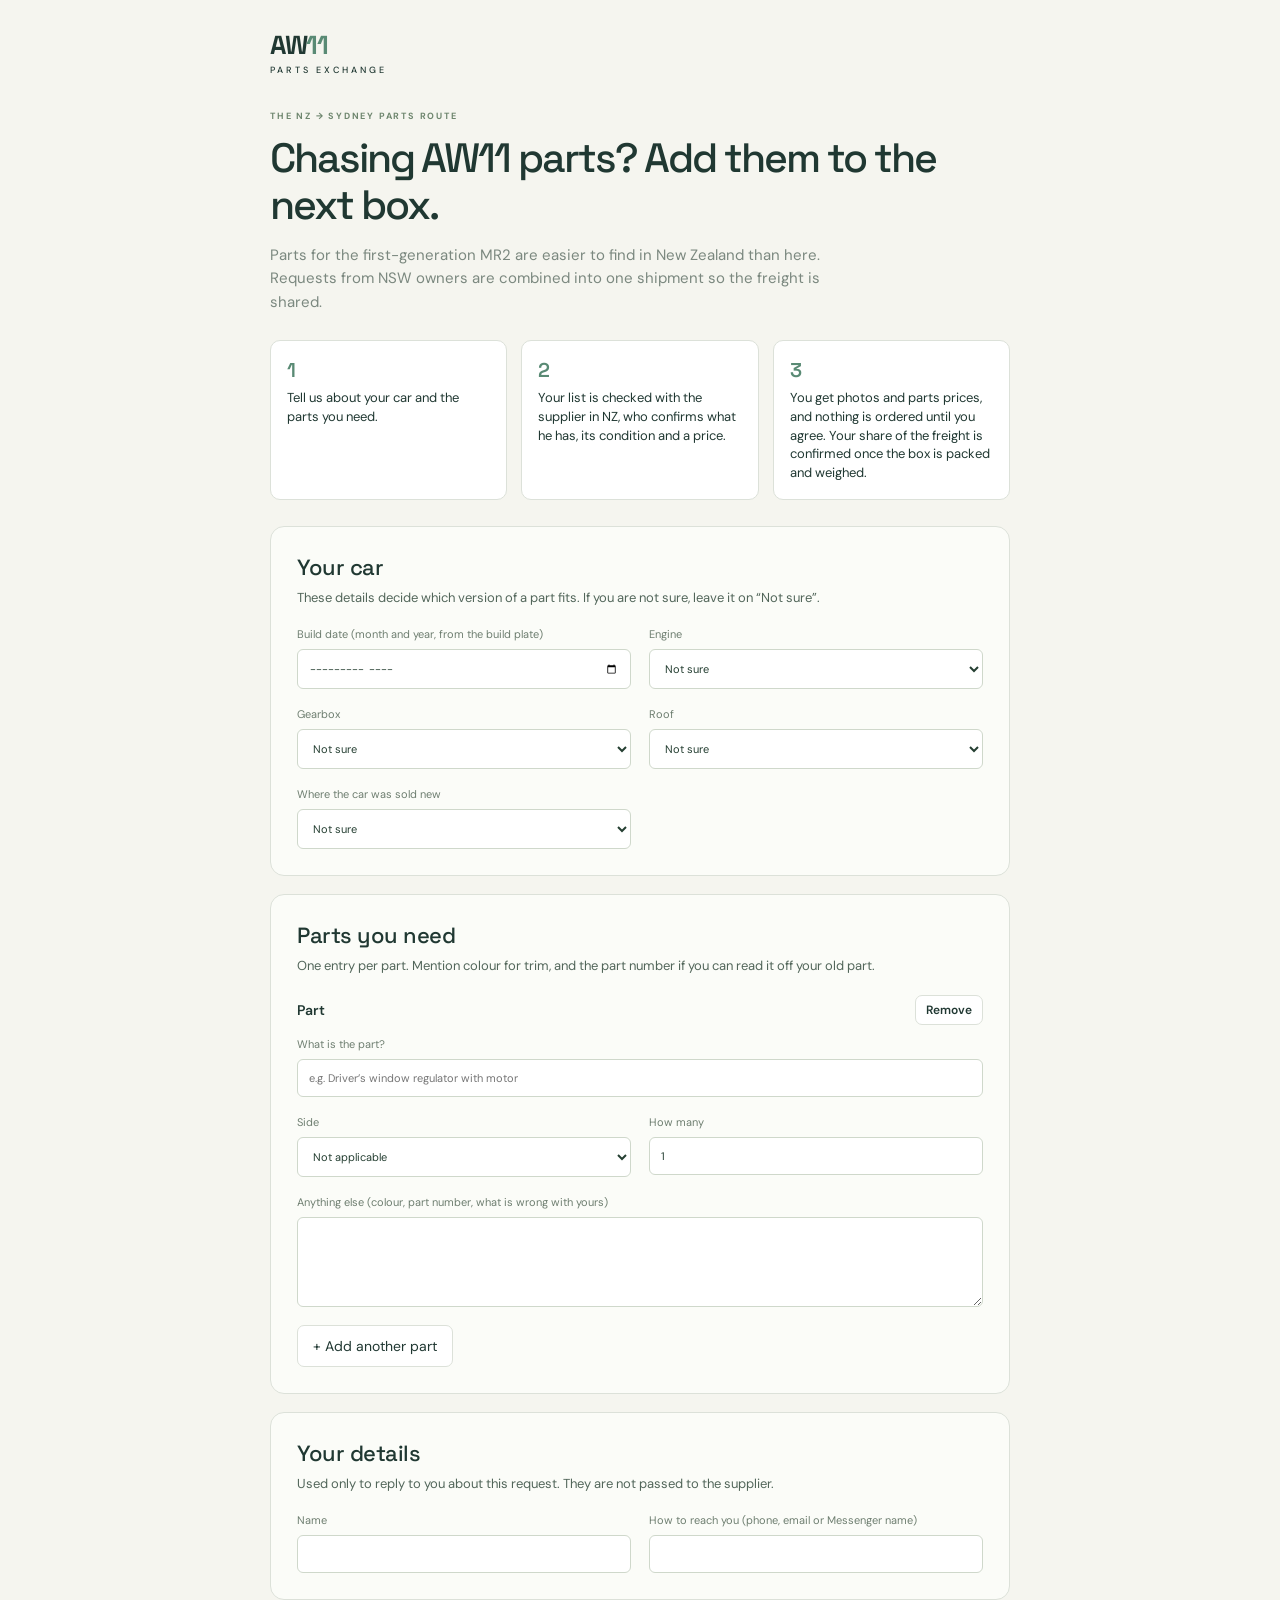
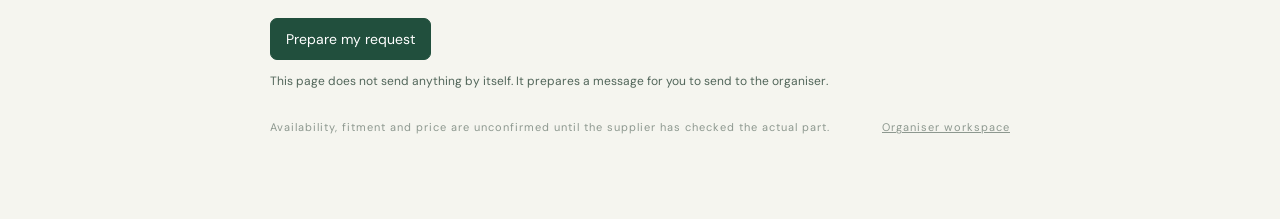
==== commit 91a72e62: "Split customer quote into parts quote and final amount Freight is only known after the supplier pack" ====
--- a/static-preview/index.html
+++ b/static-preview/index.html
@@ -43,7 +43,7 @@
 <ol class="steps">
 <li>Tell us about your car and the parts you need.</li>
 <li>Your list is checked with the supplier in NZ, who confirms what he has, its condition and a price.</li>
-<li>You get a quote with photos. Nothing is ordered until you agree to it.</li>
+<li>You get photos and parts prices, and nothing is ordered until you agree. Your share of the freight is confirmed once the box is packed and weighed.</li>
 </ol>
 
 <form id="req">
